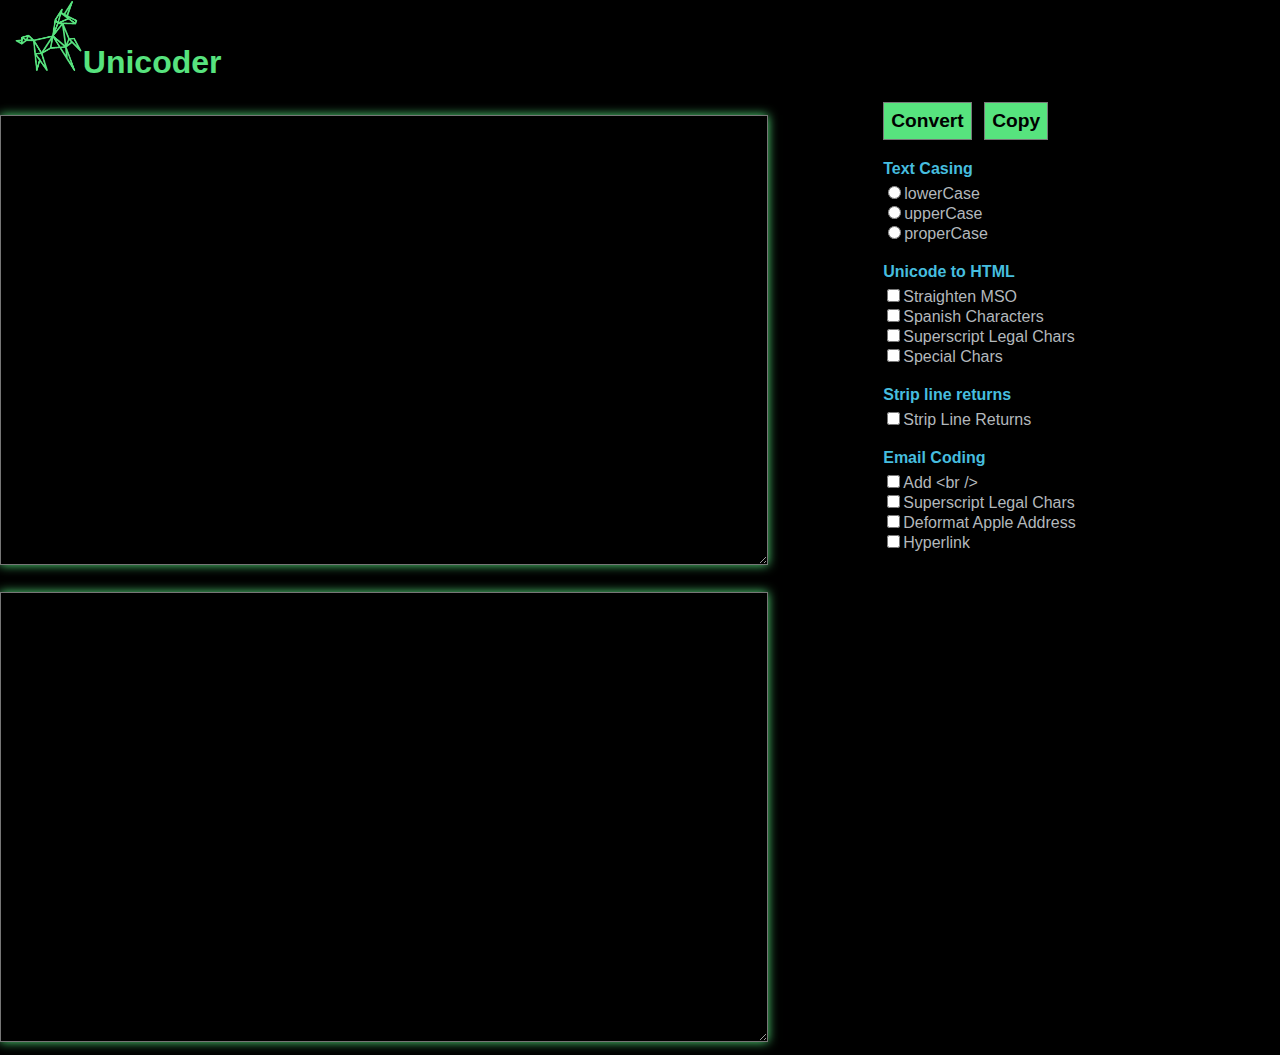
==== Unicoder/index.html @ 390a5939 "Add files via upload" ====
<html>
<head>
<title>Unicoder</title>
<link rel="icon" type="image/png" href="images/Uni_favicon.png">
<link rel="stylesheet" type="text/css" href="css/style.css">
</head>

<body>
<h1><img src="images/icon_Uni.png" alt="icon" width="70" height="auto" style="display:inline;">Unicoder</h1>
<div class="containerL">
	<textarea type="text" id="OriginalText"></textarea>
	<textarea type="text" id="ConvertedText"></textarea>
</div>
<div class="containerR">
	<button type="button" onclick="ConversionTrigger()">Convert</button>
	<button type="button" onclick="copy()">Copy</button>
		<ul>
		<h4>Text Casing</h4>
		<li><input type="radio" id="transform1" name="transform" value="lowerCase"><label for="transform1">lowerCase</label></li>
		<li><input type="radio" id="transform2" name="transform" value="upperCase"><label for="transform2">upperCase</label></li>
		<li><input type="radio" id="transform3" name="transform" value="transform3"><label for="transform3">properCase</label></li>
		</ul>
		<ul>
		<h4>Unicode to HTML</h4>
		<li><input type="checkbox" id="transform4" name="transform4" value="MSO"><label for="transform4">Straighten MSO</label></li>
		<li><input type="checkbox" id="transform5" name="transform5" value="spanishChar"><label for="transform5">Spanish Characters</label></li>
		<li><input type="checkbox" id="transform6" name="transform6" value="Infringment"><label for="transform6">Superscript Legal Chars</label></li>
		<li><input type="checkbox" id="transform7" name="transform7" value="Infringment"><label for="transform7">Special Chars</label></li>
		</ul>
		<ul>
		<h4>Strip line returns</h4>
		<li><input type="checkbox" id="transform8" name="transform8" value="RemoveLn"><label for="transform8">Strip Line Returns</label></li>
		</ul>
		<ul>
		<h4>Email Coding</h4>
		<li><input type="checkbox" id="transform9" name="transform9" value="RemoveLn"><label for="transform9">Add &lt;br /&gt;</label></li>
		<li><input type="checkbox" id="transform10" name="transform10" value="Infringment"><label for="transform10">Superscript Legal Chars</label></li>
		<li><input type="checkbox" id="transform11" name="transform11" value="Apple"><label for="transform11">Deformat Apple Address</label></li>
		<li><input type="checkbox" id="transform12" name="transform12" value="Hyperlink"><label for="transform12">Hyperlink</label></li>
		
		</ul>
</div>
</body>
<script src="js/main.js"></script>
</html>
---- Unicoder/css/style.css ----
body{
	margin:0;
	background-color:#000000;
	color:#B3B8BC;
	font-family: Arial, Helvetica, sans-serif;
	}
	
::selection {
	background: #57E37E; /* WebKit/Blink Browsers */
	color:#000000;
}
::-moz-selection {
	background: #57E37E; /* Gecko Browsers */
	color:#000000;
}

h1{
	color:#57E37E;
	padding: 0 0 0 1%;
	font-family: Arial, Helvetica, sans-serif;
}
h4{
	color:#46BDDF;
	padding-bottom: 5px;
	margin: 0;
	font-family: Arial, Helvetica, sans-serif;
}

.containerL{
	float:left;
	padding: 0 0 0 %;
	width:60%;
	}
.containerR{
	float:right;
	padding: 0 1% 0 1%;
	width:30%;
}
ul{
	float:clear;
	padding:20px 0px 0px 0px;
	margin:0px;
	list-style-type:none;
}

textarea{
	background-color:#000000;
	color:#B3B8BC;
	box-shadow: 0 0 10px #57E37E;
	width:100%;
	height:50%;
	margin:1em 0em;
	}
textarea:focus {
    outline: none !important;
    border:1px solid #B3B8BC;
    box-shadow: 0 0 10px #B3B8BC;
}

 button {
    background-color: #57E37E;
    border: 1px solid #787878;
    cursor: pointer;
    font-size: 1.2em;
    font-weight: 600;
    padding: 7px;
    margin-right: 8px;
    width: auto;
 }
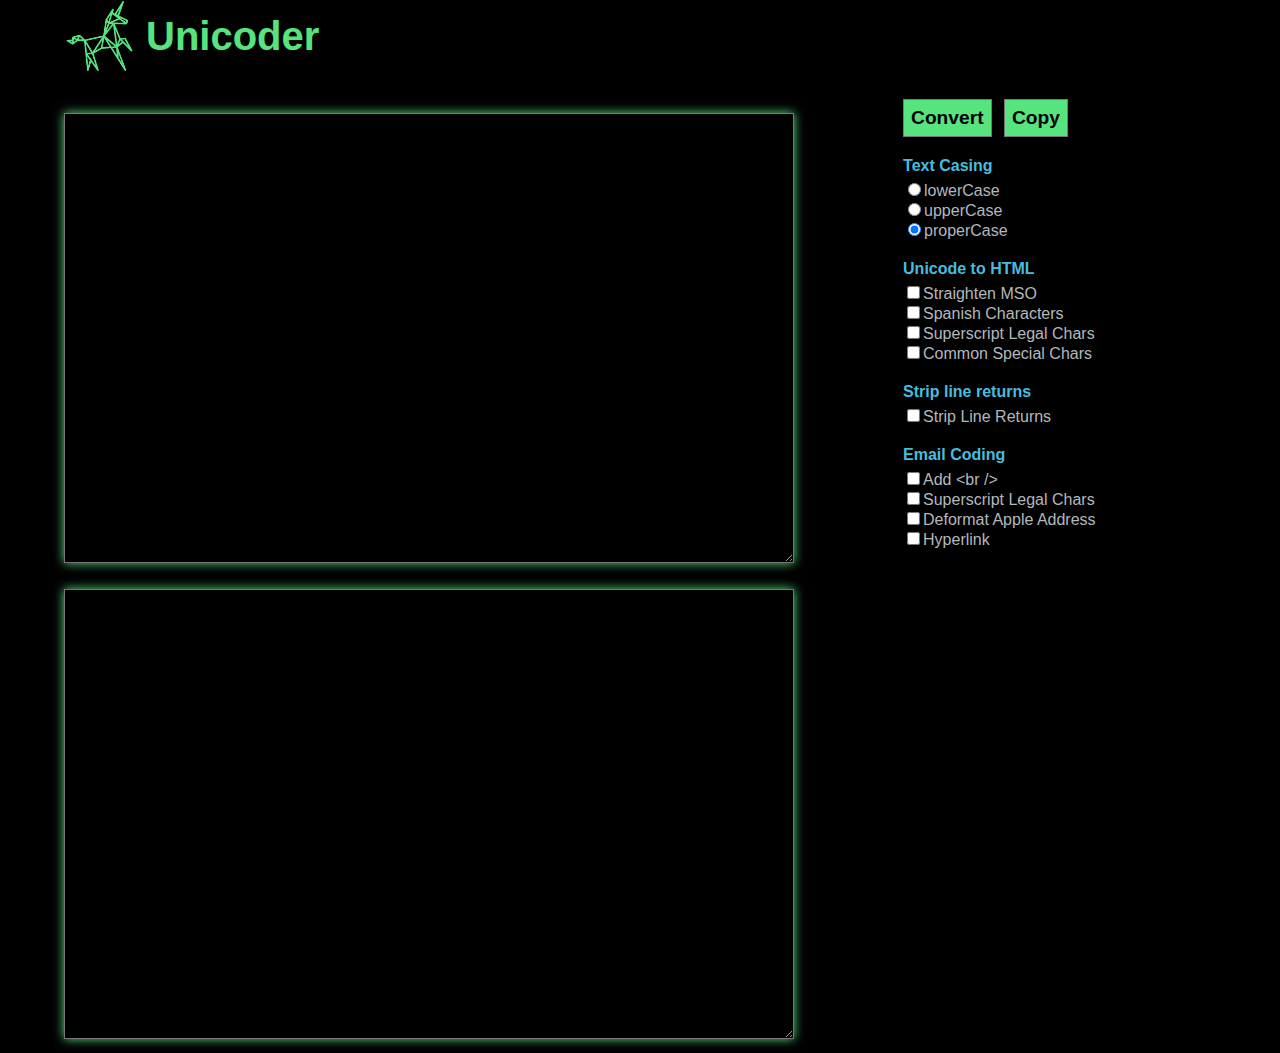
==== commit 08ae7f4c: "Added in new functions" ====
--- a/Unicoder/index.html
+++ b/Unicoder/index.html
@@ -1,45 +1,45 @@
-<html>
-<head>
-<title>Unicoder</title>
-<link rel="icon" type="image/png" href="images/Uni_favicon.png">
-<link rel="stylesheet" type="text/css" href="css/style.css">
-</head>
-
-<body>
-<h1><img src="images/icon_Uni.png" alt="icon" width="70" height="auto" style="display:inline;">Unicoder</h1>
-<div class="containerL">
-	<textarea type="text" id="OriginalText"></textarea>
-	<textarea type="text" id="ConvertedText"></textarea>
-</div>
-<div class="containerR">
-	<button type="button" onclick="ConversionTrigger()">Convert</button>
-	<button type="button" onclick="copy()">Copy</button>
-		<ul>
-		<h4>Text Casing</h4>
-		<li><input type="radio" id="transform1" name="transform" value="lowerCase"><label for="transform1">lowerCase</label></li>
-		<li><input type="radio" id="transform2" name="transform" value="upperCase"><label for="transform2">upperCase</label></li>
-		<li><input type="radio" id="transform3" name="transform" value="transform3"><label for="transform3">properCase</label></li>
-		</ul>
-		<ul>
-		<h4>Unicode to HTML</h4>
-		<li><input type="checkbox" id="transform4" name="transform4" value="MSO"><label for="transform4">Straighten MSO</label></li>
-		<li><input type="checkbox" id="transform5" name="transform5" value="spanishChar"><label for="transform5">Spanish Characters</label></li>
-		<li><input type="checkbox" id="transform6" name="transform6" value="Infringment"><label for="transform6">Superscript Legal Chars</label></li>
-		<li><input type="checkbox" id="transform7" name="transform7" value="Infringment"><label for="transform7">Special Chars</label></li>
-		</ul>
-		<ul>
-		<h4>Strip line returns</h4>
-		<li><input type="checkbox" id="transform8" name="transform8" value="RemoveLn"><label for="transform8">Strip Line Returns</label></li>
-		</ul>
-		<ul>
-		<h4>Email Coding</h4>
-		<li><input type="checkbox" id="transform9" name="transform9" value="RemoveLn"><label for="transform9">Add &lt;br /&gt;</label></li>
-		<li><input type="checkbox" id="transform10" name="transform10" value="Infringment"><label for="transform10">Superscript Legal Chars</label></li>
-		<li><input type="checkbox" id="transform11" name="transform11" value="Apple"><label for="transform11">Deformat Apple Address</label></li>
-		<li><input type="checkbox" id="transform12" name="transform12" value="Hyperlink"><label for="transform12">Hyperlink</label></li>
-		
-		</ul>
-</div>
-</body>
-<script src="js/main.js"></script>
+<html>
+<head>
+<title>Unicoder</title>
+<link rel="icon" type="image/png" href="images/Uni_favicon.png">
+<link rel="stylesheet" type="text/css" href="css/style.css">
+</head>
+
+<body>
+<h1><img src="images/icon_Uni.png" class="icon" alt="icon" width="70" height="auto">Unicoder</h1>
+<div class="containerL">
+	<textarea type="text" id="OriginalText"></textarea>
+	<textarea type="text" id="ConvertedText"></textarea>
+</div>
+<div class="containerR">
+	<button type="button" onclick="ConversionTrigger()">Convert</button>
+	<button type="button" onclick="copy()">Copy</button>
+		<ul>
+		<h4>Text Casing</h4>
+		<li><input type="radio" id="transform1" name="transform" value="lowerCase"><label for="transform1">lowerCase</label></li>
+		<li><input type="radio" id="transform2" name="transform" value="upperCase"><label for="transform2">upperCase</label></li>
+		<li><input type="radio" id="transform3" name="transform" value="transform3" checked><label for="transform3">properCase</label></li>
+		</ul>
+		<ul>
+		<h4>Unicode to HTML</h4>
+		<li><input type="checkbox" id="transform4" name="transform4" value="MSO"><label for="transform4">Straighten MSO</label></li>
+		<li><input type="checkbox" id="transform5" name="transform5" value="spanishChar"><label for="transform5">Spanish Characters</label></li>
+		<li><input type="checkbox" id="transform6" name="transform6" value="Infringment"><label for="transform6">Superscript Legal Chars</label></li>
+		<li><input type="checkbox" id="transform7" name="transform7" value="Infringment"><label for="transform7">Common Special Chars</label></li>
+		</ul>
+		<ul>
+		<h4>Strip line returns</h4>
+		<li><input type="checkbox" id="transform8" name="transform8" value="RemoveLn"><label for="transform8">Strip Line Returns</label></li>
+		</ul>
+		<ul>
+		<h4>Email Coding</h4>
+		<li><input type="checkbox" id="transform9" name="transform9" value="RemoveLn"><label for="transform9">Add &lt;br /&gt;</label></li>
+		<li><input type="checkbox" id="transform10" name="transform10" value="Infringment"><label for="transform10">Superscript Legal Chars</label></li>
+		<li><input type="checkbox" id="transform11" name="transform11" value="Apple"><label for="transform11">Deformat Apple Address</label></li>
+		<li><input type="checkbox" id="transform12" name="transform12" value="Hyperlink"><label for="transform12">Hyperlink</label></li>
+		
+		</ul>
+</div>
+</body>
+<script src="js/main.js"></script>
 </html>--- a/Unicoder/css/style.css
+++ b/Unicoder/css/style.css
@@ -1,69 +1,75 @@
-body{
-	margin:0;
-	background-color:#000000;
-	color:#B3B8BC;
-	font-family: Arial, Helvetica, sans-serif;
-	}
-	
-::selection {
-	background: #57E37E; /* WebKit/Blink Browsers */
-	color:#000000;
-}
-::-moz-selection {
-	background: #57E37E; /* Gecko Browsers */
-	color:#000000;
-}
-
-h1{
-	color:#57E37E;
-	padding: 0 0 0 1%;
-	font-family: Arial, Helvetica, sans-serif;
-}
-h4{
-	color:#46BDDF;
-	padding-bottom: 5px;
-	margin: 0;
-	font-family: Arial, Helvetica, sans-serif;
-}
-
-.containerL{
-	float:left;
-	padding: 0 0 0 %;
-	width:60%;
-	}
-.containerR{
-	float:right;
-	padding: 0 1% 0 1%;
-	width:30%;
-}
-ul{
-	float:clear;
-	padding:20px 0px 0px 0px;
-	margin:0px;
-	list-style-type:none;
-}
-
-textarea{
-	background-color:#000000;
-	color:#B3B8BC;
-	box-shadow: 0 0 10px #57E37E;
-	width:100%;
-	height:50%;
-	margin:1em 0em;
-	}
-textarea:focus {
-    outline: none !important;
-    border:1px solid #B3B8BC;
-    box-shadow: 0 0 10px #B3B8BC;
-}
-
- button {
-    background-color: #57E37E;
-    border: 1px solid #787878;
-    cursor: pointer;
-    font-size: 1.2em;
-    font-weight: 600;
-    padding: 7px;
-    margin-right: 8px;
-    width: auto;
+body{
+	margin:0;
+	background-color:#000000;
+	color:#B3B8BC;
+	font-family: Arial, Helvetica, sans-serif;
+	padding: 0 0 0 5%;
+	}
+	
+::selection {
+	background: #57E37E; /* WebKit/Blink Browsers */
+	color:#000000;
+}
+::-moz-selection {
+	background: #57E37E; /* Gecko Browsers */
+	color:#000000;
+}
+.icon{
+	padding-right: 12px;
+}
+h1{
+	display: flex;
+	align-items: center;
+	color:#57E37E;
+	padding: 0 0;
+	font-size:40px;
+	font-family: Arial, Helvetica, sans-serif;
+	
+}
+h4{
+	color:#46BDDF;
+	padding-bottom: 5px;
+	margin: 0;
+	font-family: Arial, Helvetica, sans-serif;
+}
+
+.containerL{
+	float:left;
+	width:60%;
+	}
+.containerR{
+	float:right;
+	padding: 0 1% 0 1%;
+	width:30%;
+}
+ul{
+	float:clear;
+	padding:20px 0px 0px 0px;
+	margin:0px;
+	list-style-type:none;
+}
+
+textarea{
+	background-color:#000000;
+	color:#B3B8BC;
+	box-shadow: 0 0 10px #57E37E;
+	width:100%;
+	height:50%;
+	margin:1em 0em;
+	}
+textarea:focus {
+    outline: none !important;
+    border:1px solid #B3B8BC;
+    box-shadow: 0 0 10px #B3B8BC;
+}
+
+ button {
+    background-color: #57E37E;
+    border: 1px solid #787878;
+    cursor: pointer;
+    font-size: 1.2em;
+    font-weight: 600;
+    padding: 7px;
+    margin-right: 8px;
+    width: auto;
  }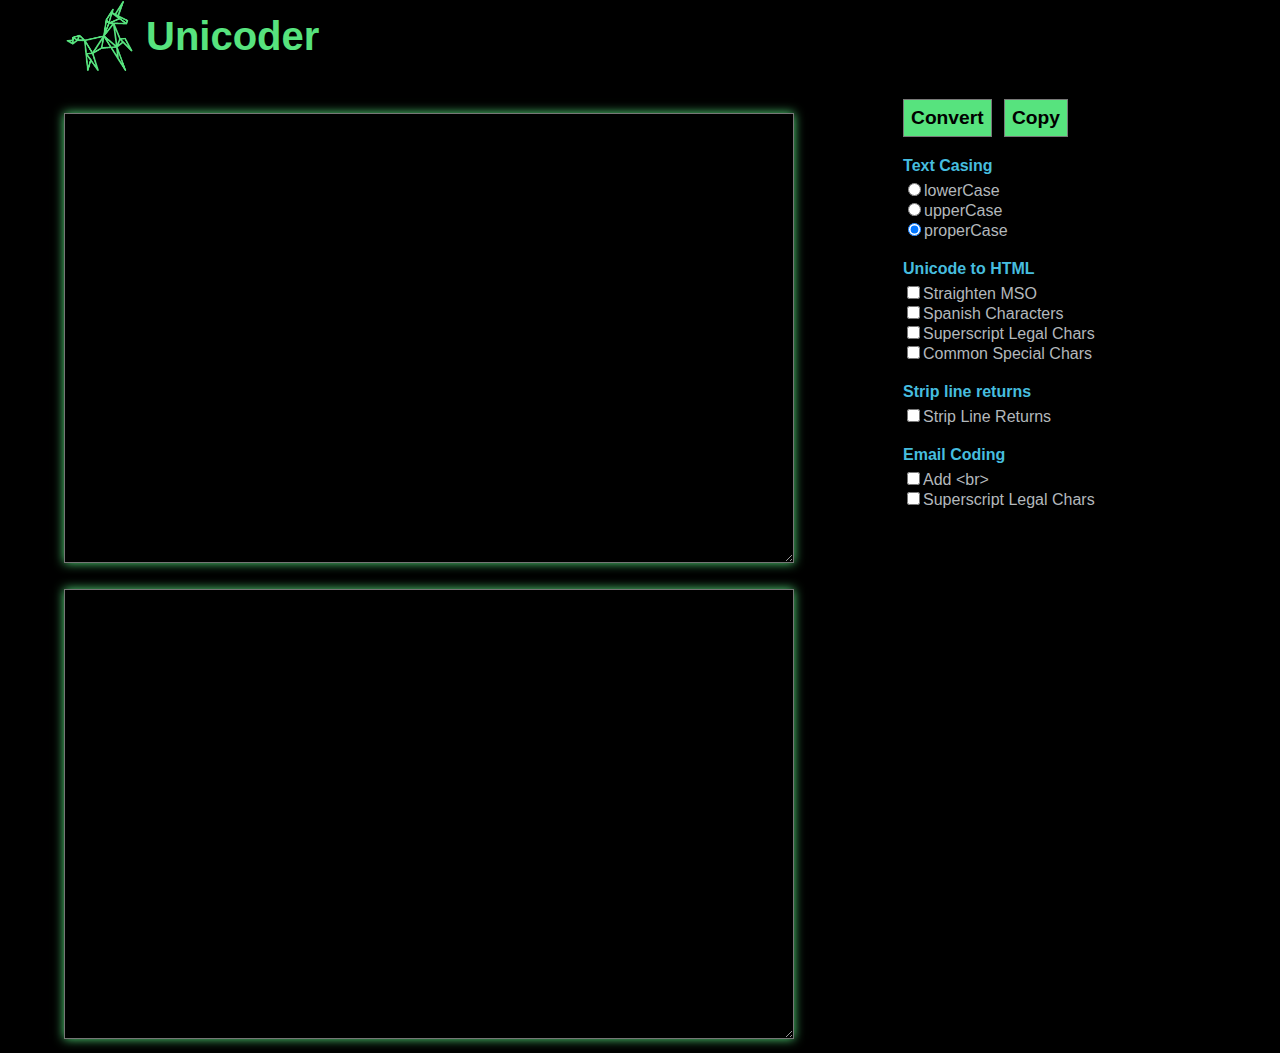
==== commit 13c6acee: "Adding in legal superscript" ====
--- a/Unicoder/index.html
+++ b/Unicoder/index.html
@@ -33,10 +33,10 @@
 		</ul>
 		<ul>
 		<h4>Email Coding</h4>
-		<li><input type="checkbox" id="transform9" name="transform9" value="RemoveLn"><label for="transform9">Add &lt;br /&gt;</label></li>
+		<li><input type="checkbox" id="transform9" name="transform9" value="RemoveLn"><label for="transform9">Add &lt;br&gt;</label></li>
 		<li><input type="checkbox" id="transform10" name="transform10" value="Infringment"><label for="transform10">Superscript Legal Chars</label></li>
-		<li><input type="checkbox" id="transform11" name="transform11" value="Apple"><label for="transform11">Deformat Apple Address</label></li>
-		<li><input type="checkbox" id="transform12" name="transform12" value="Hyperlink"><label for="transform12">Hyperlink</label></li>
+		<!--<li><input type="checkbox" id="transform11" name="transform11" value="Apple"><label for="transform11">Deformat Apple Address</label></li>
+		<li><input type="checkbox" id="transform12" name="transform12" value="Hyperlink"><label for="transform12">Hyperlink</label></li>-->
 		
 		</ul>
 </div>
